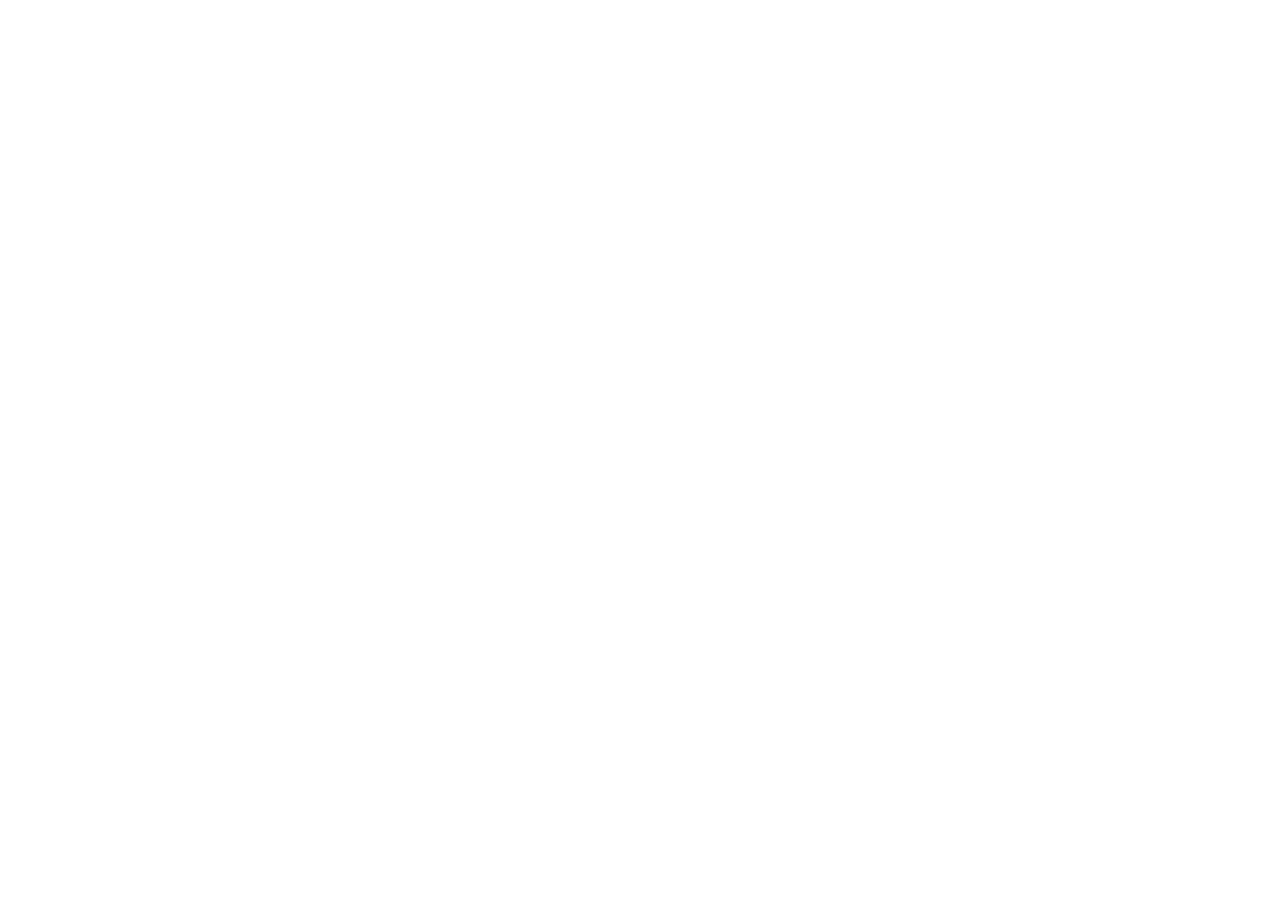
==== circle/circle.html @ 57df3c59 "circle" ====
<!DOCTYPE html>
<html>
<head>
    <title>Circle</title>
    <link ref="stylesheet" href="circle.css">
</head>
<body>
    <div class="container">
        <div class="circle"></div>
    </div>
</body>
</html>
---- circle/circle.css ----
body{
    padding: 0%;
    margin: 0;
}
.container{
    background-color: rgb(218, 110, 218);
    height: 100vh;
    width: 100vw;
    display: flex;
    align-items: center;
    justify-content: center;
}
.circle{
    background-color: white;
    height: 250px;
    width: 250px;
    border-radius: 50%;
}
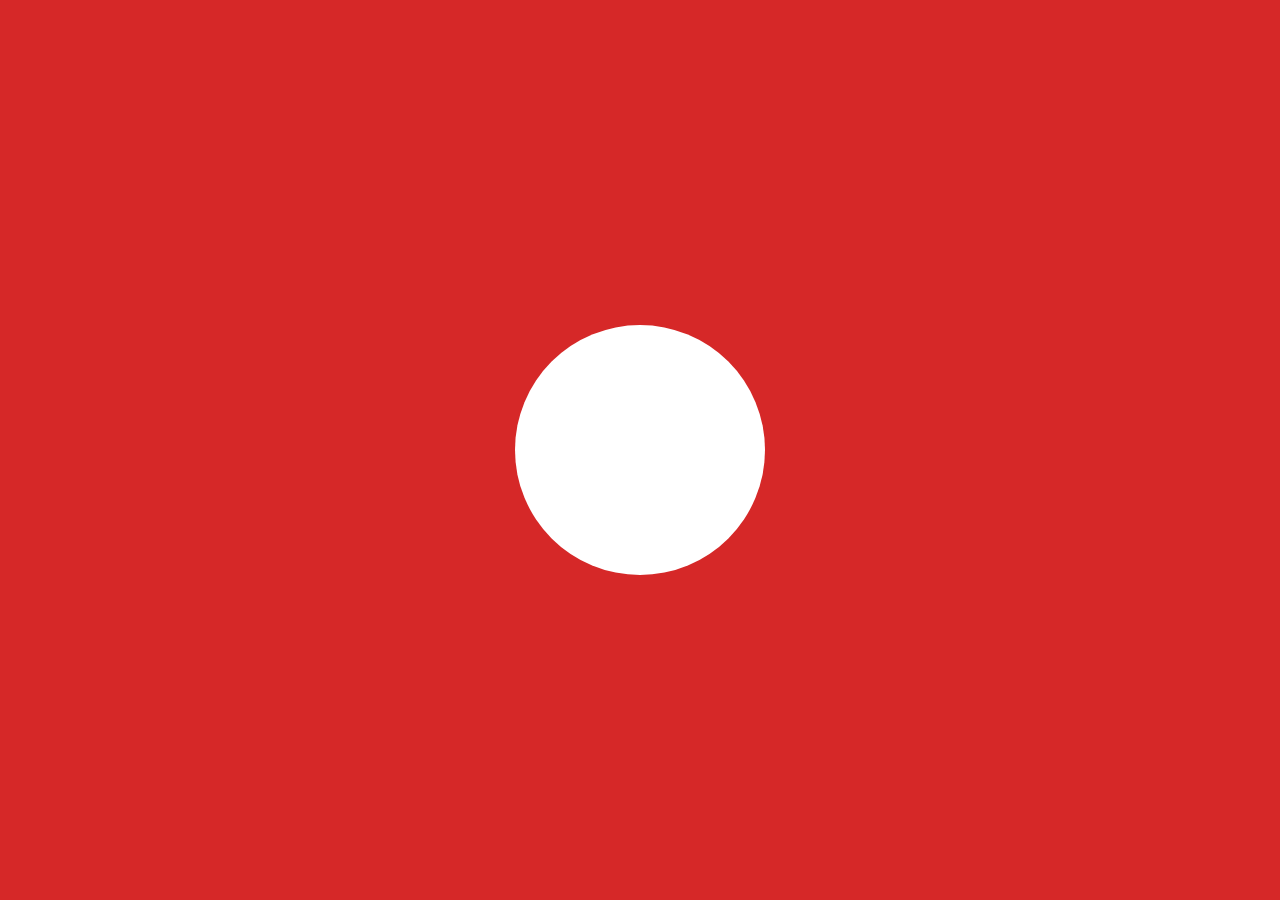
==== commit 4eb2b1fe: "triangle" ====
--- a/circle/circle.html
+++ b/circle/circle.html
@@ -2,7 +2,7 @@
 <html>
 <head>
     <title>Circle</title>
-    <link ref="stylesheet" href="circle.css">
+    <link rel="stylesheet" href="circle.css">
 </head>
 <body>
     <div class="container">
--- a/circle/circle.css
+++ b/circle/circle.css
@@ -3,7 +3,7 @@
     margin: 0;
 }
 .container{
-    background-color: rgb(218, 110, 218);
+    background-color: #D62828;
     height: 100vh;
     width: 100vw;
     display: flex;
